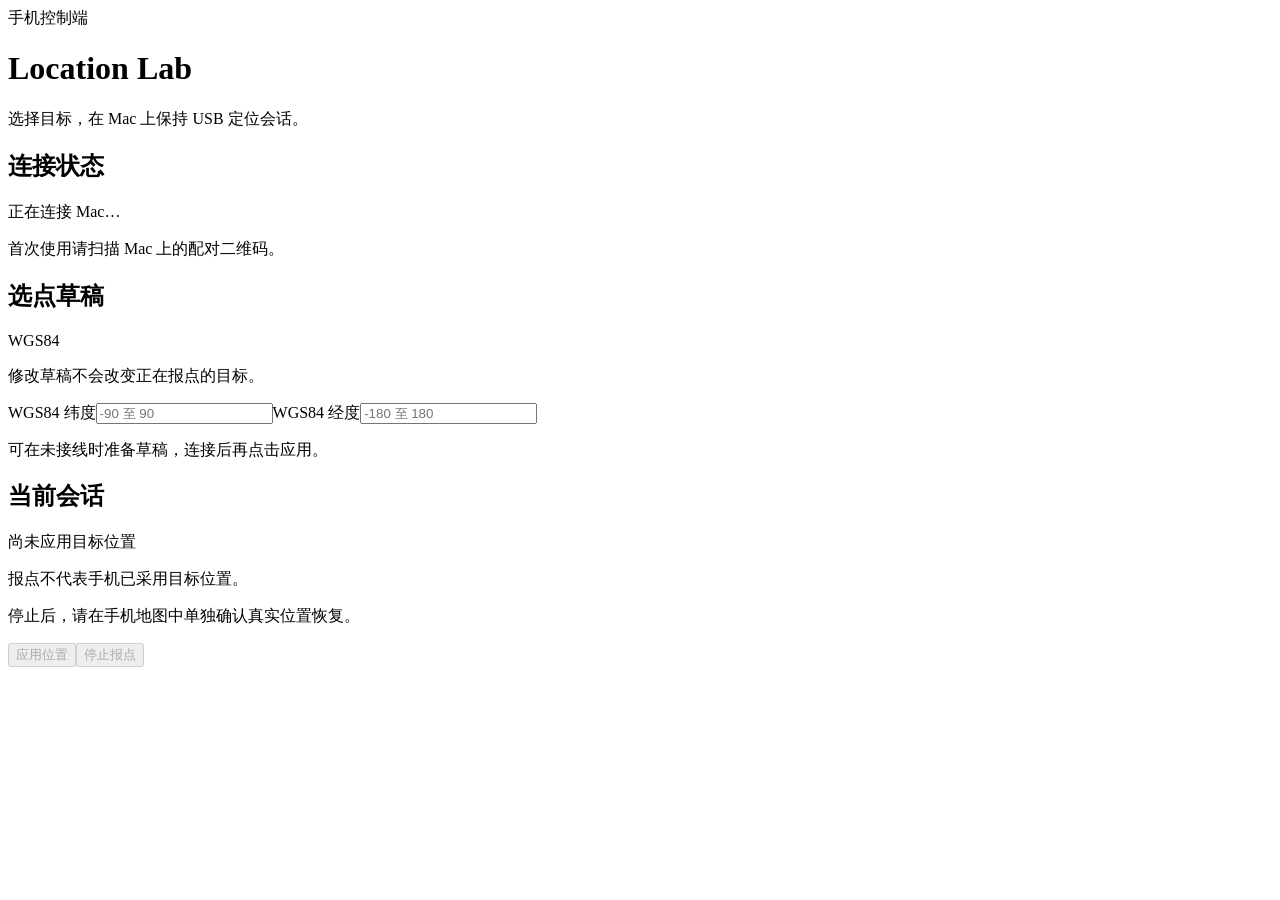
==== location_lab/web/index.html @ dbdc6ed5 "feat: pair phone controls with explicit Mac approval" ====
<!doctype html>
<html lang="zh-CN"><head><meta charset="utf-8"><meta name="viewport" content="width=device-width, initial-scale=1, viewport-fit=cover"><meta name="apple-mobile-web-app-capable" content="yes"><meta name="theme-color" content="#f4f6f8"><title>Location Lab</title><link rel="stylesheet" href="/style.css"><script src="/app.js" defer></script></head>
<body><main>
<header><span class="eyebrow">手机控制端</span><h1>Location Lab</h1><p>选择目标，在 Mac 上保持 USB 定位会话。</p></header>
<section class="card" aria-labelledby="connection-title"><h2 id="connection-title">连接状态</h2><p id="connection" role="status">正在连接 Mac…</p><p id="pairing" class="secondary">首次使用请扫描 Mac 上的配对二维码。</p><p id="device" class="secondary"></p></section>
<section class="card" aria-labelledby="draft-title"><div class="section-title"><h2 id="draft-title">选点草稿</h2><span class="tag">WGS84</span></div><p class="secondary">修改草稿不会改变正在报点的目标。</p><div class="coordinates"><label>WGS84 纬度<input id="latitude" type="number" inputmode="decimal" min="-90" max="90" step="any" placeholder="-90 至 90"></label><label>WGS84 经度<input id="longitude" type="number" inputmode="decimal" min="-180" max="180" step="any" placeholder="-180 至 180"></label></div><p id="draft-status" class="secondary">可在未接线时准备草稿，连接后再点击应用。</p><div id="selection-tools"></div></section>
<section class="card" aria-labelledby="session-title"><h2 id="session-title">当前会话</h2><p id="accepted">尚未应用目标位置</p><p id="evidence" class="secondary">报点不代表手机已采用目标位置。</p><p id="recovery" class="secondary">停止后，请在手机地图中单独确认真实位置恢复。</p></section>
<p id="feedback" role="alert"></p>
<footer class="actions"><button id="apply" disabled>应用位置</button><button id="stop" class="secondary-button" disabled>停止报点</button></footer>
</main></body></html>
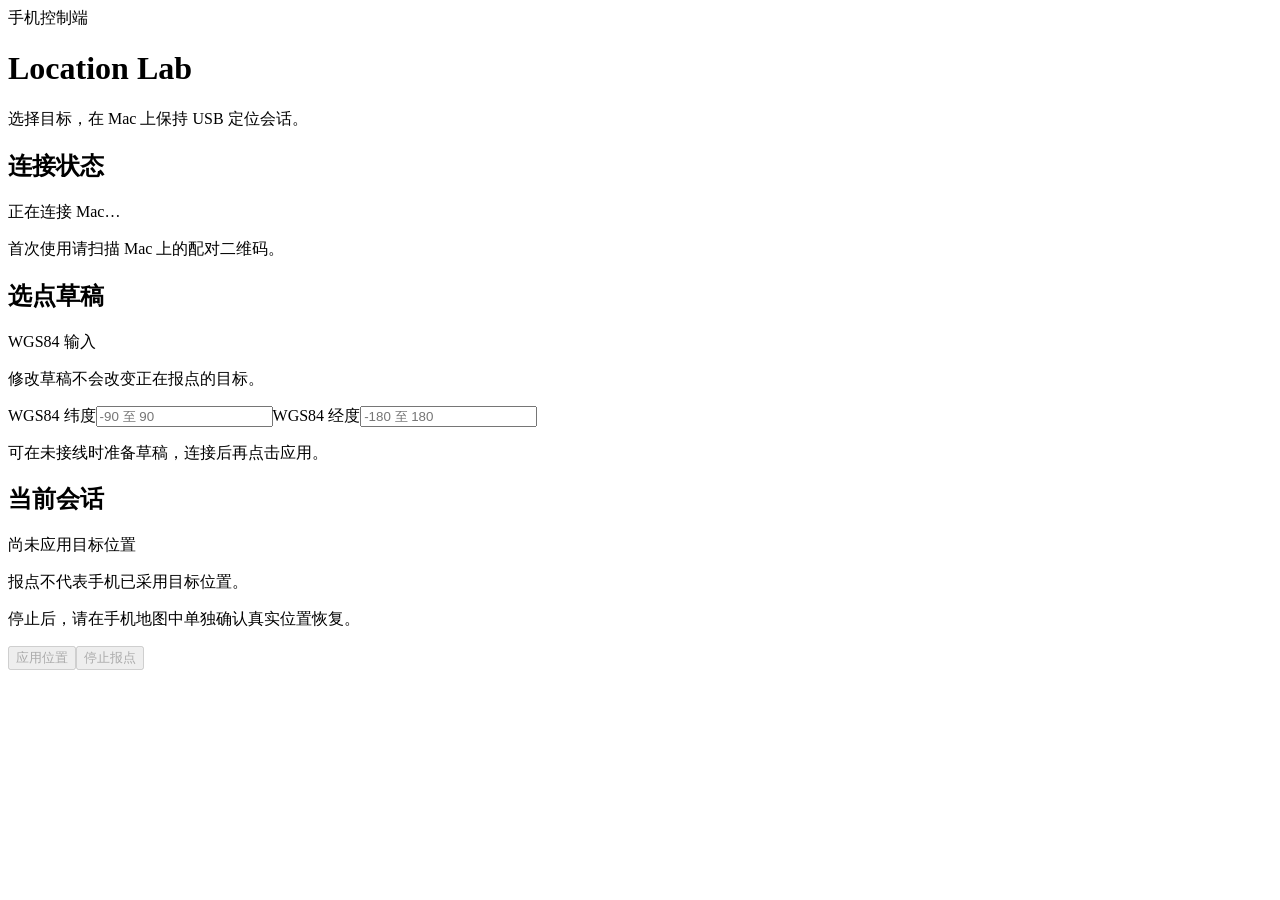
==== commit 17e97308: "feat: add Apple map drafts with explicit coordinate policy" ====
--- a/location_lab/web/index.html
+++ b/location_lab/web/index.html
@@ -1,9 +1,9 @@
 <!doctype html>
-<html lang="zh-CN"><head><meta charset="utf-8"><meta name="viewport" content="width=device-width, initial-scale=1, viewport-fit=cover"><meta name="apple-mobile-web-app-capable" content="yes"><meta name="theme-color" content="#f4f6f8"><title>Location Lab</title><link rel="stylesheet" href="/style.css"><script src="/app.js" defer></script></head>
+<html lang="zh-CN"><head><meta charset="utf-8"><meta name="viewport" content="width=device-width, initial-scale=1, viewport-fit=cover"><meta name="apple-mobile-web-app-capable" content="yes"><meta name="theme-color" content="#f4f6f8"><title>Location Lab</title><link rel="stylesheet" href="/style.css"><script src="/app.js" defer></script><link rel="stylesheet" href="/maps.css"><script src="/maps.js" nonce="{{MAPKIT_NONCE}}" defer></script></head>
 <body><main>
 <header><span class="eyebrow">手机控制端</span><h1>Location Lab</h1><p>选择目标，在 Mac 上保持 USB 定位会话。</p></header>
 <section class="card" aria-labelledby="connection-title"><h2 id="connection-title">连接状态</h2><p id="connection" role="status">正在连接 Mac…</p><p id="pairing" class="secondary">首次使用请扫描 Mac 上的配对二维码。</p><p id="device" class="secondary"></p></section>
-<section class="card" aria-labelledby="draft-title"><div class="section-title"><h2 id="draft-title">选点草稿</h2><span class="tag">WGS84</span></div><p class="secondary">修改草稿不会改变正在报点的目标。</p><div class="coordinates"><label>WGS84 纬度<input id="latitude" type="number" inputmode="decimal" min="-90" max="90" step="any" placeholder="-90 至 90"></label><label>WGS84 经度<input id="longitude" type="number" inputmode="decimal" min="-180" max="180" step="any" placeholder="-180 至 180"></label></div><p id="draft-status" class="secondary">可在未接线时准备草稿，连接后再点击应用。</p><div id="selection-tools"></div></section>
+<section class="card" aria-labelledby="draft-title"><div class="section-title"><h2 id="draft-title">选点草稿</h2><span class="tag" id="draft-source">WGS84 输入</span></div><p class="secondary">修改草稿不会改变正在报点的目标。</p><div class="coordinates"><label>WGS84 纬度<input id="latitude" type="number" inputmode="decimal" min="-90" max="90" step="any" placeholder="-90 至 90"></label><label>WGS84 经度<input id="longitude" type="number" inputmode="decimal" min="-180" max="180" step="any" placeholder="-180 至 180"></label></div><p id="draft-status" class="secondary">可在未接线时准备草稿，连接后再点击应用。</p><div id="selection-tools"></div></section>
 <section class="card" aria-labelledby="session-title"><h2 id="session-title">当前会话</h2><p id="accepted">尚未应用目标位置</p><p id="evidence" class="secondary">报点不代表手机已采用目标位置。</p><p id="recovery" class="secondary">停止后，请在手机地图中单独确认真实位置恢复。</p></section>
 <p id="feedback" role="alert"></p>
 <footer class="actions"><button id="apply" disabled>应用位置</button><button id="stop" class="secondary-button" disabled>停止报点</button></footer>
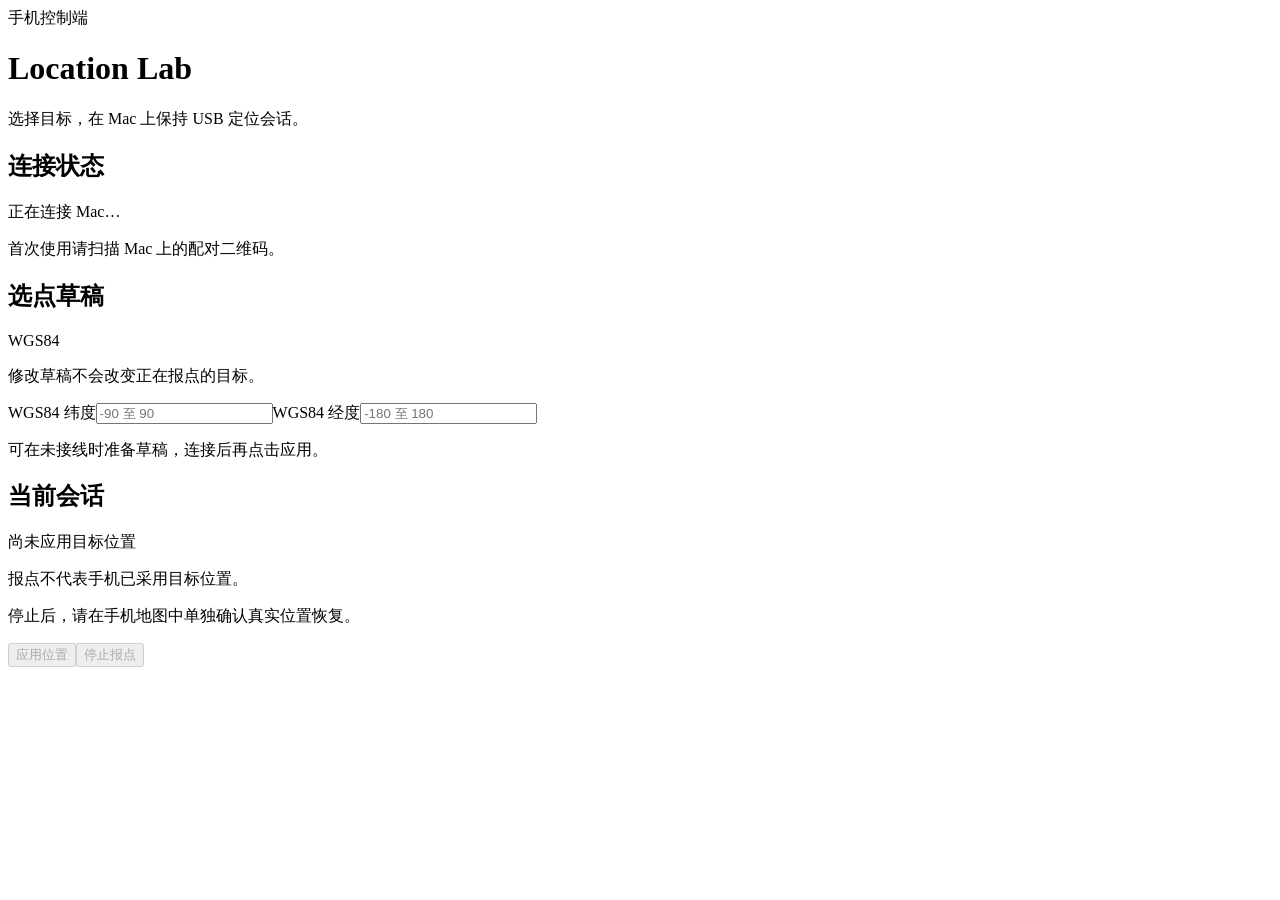
==== commit f0cc93b1: "merge: add Mac-backed favorite locations (#7)" ====
--- a/location_lab/web/index.html
+++ b/location_lab/web/index.html
@@ -1,9 +1,9 @@
 <!doctype html>
-<html lang="zh-CN"><head><meta charset="utf-8"><meta name="viewport" content="width=device-width, initial-scale=1, viewport-fit=cover"><meta name="apple-mobile-web-app-capable" content="yes"><meta name="theme-color" content="#f4f6f8"><title>Location Lab</title><link rel="stylesheet" href="/style.css"><script src="/app.js" defer></script><link rel="stylesheet" href="/maps.css"><script src="/maps.js" nonce="{{MAPKIT_NONCE}}" defer></script></head>
+<html lang="zh-CN"><head><meta charset="utf-8"><meta name="viewport" content="width=device-width, initial-scale=1, viewport-fit=cover"><meta name="apple-mobile-web-app-capable" content="yes"><meta name="theme-color" content="#f4f6f8"><title>Location Lab</title><link rel="stylesheet" href="/style.css"><script src="/app.js" defer></script><script src="/favorites.js" defer></script><link rel="stylesheet" href="/favorites.css"></head>
 <body><main>
 <header><span class="eyebrow">手机控制端</span><h1>Location Lab</h1><p>选择目标，在 Mac 上保持 USB 定位会话。</p></header>
 <section class="card" aria-labelledby="connection-title"><h2 id="connection-title">连接状态</h2><p id="connection" role="status">正在连接 Mac…</p><p id="pairing" class="secondary">首次使用请扫描 Mac 上的配对二维码。</p><p id="device" class="secondary"></p></section>
-<section class="card" aria-labelledby="draft-title"><div class="section-title"><h2 id="draft-title">选点草稿</h2><span class="tag" id="draft-source">WGS84 输入</span></div><p class="secondary">修改草稿不会改变正在报点的目标。</p><div class="coordinates"><label>WGS84 纬度<input id="latitude" type="number" inputmode="decimal" min="-90" max="90" step="any" placeholder="-90 至 90"></label><label>WGS84 经度<input id="longitude" type="number" inputmode="decimal" min="-180" max="180" step="any" placeholder="-180 至 180"></label></div><p id="draft-status" class="secondary">可在未接线时准备草稿，连接后再点击应用。</p><div id="selection-tools"></div></section>
+<section class="card" aria-labelledby="draft-title"><div class="section-title"><h2 id="draft-title">选点草稿</h2><span class="tag">WGS84</span></div><p class="secondary">修改草稿不会改变正在报点的目标。</p><div class="coordinates"><label>WGS84 纬度<input id="latitude" type="number" inputmode="decimal" min="-90" max="90" step="any" placeholder="-90 至 90"></label><label>WGS84 经度<input id="longitude" type="number" inputmode="decimal" min="-180" max="180" step="any" placeholder="-180 至 180"></label></div><p id="draft-status" class="secondary">可在未接线时准备草稿，连接后再点击应用。</p><div id="selection-tools"></div></section>
 <section class="card" aria-labelledby="session-title"><h2 id="session-title">当前会话</h2><p id="accepted">尚未应用目标位置</p><p id="evidence" class="secondary">报点不代表手机已采用目标位置。</p><p id="recovery" class="secondary">停止后，请在手机地图中单独确认真实位置恢复。</p></section>
 <p id="feedback" role="alert"></p>
 <footer class="actions"><button id="apply" disabled>应用位置</button><button id="stop" class="secondary-button" disabled>停止报点</button></footer>
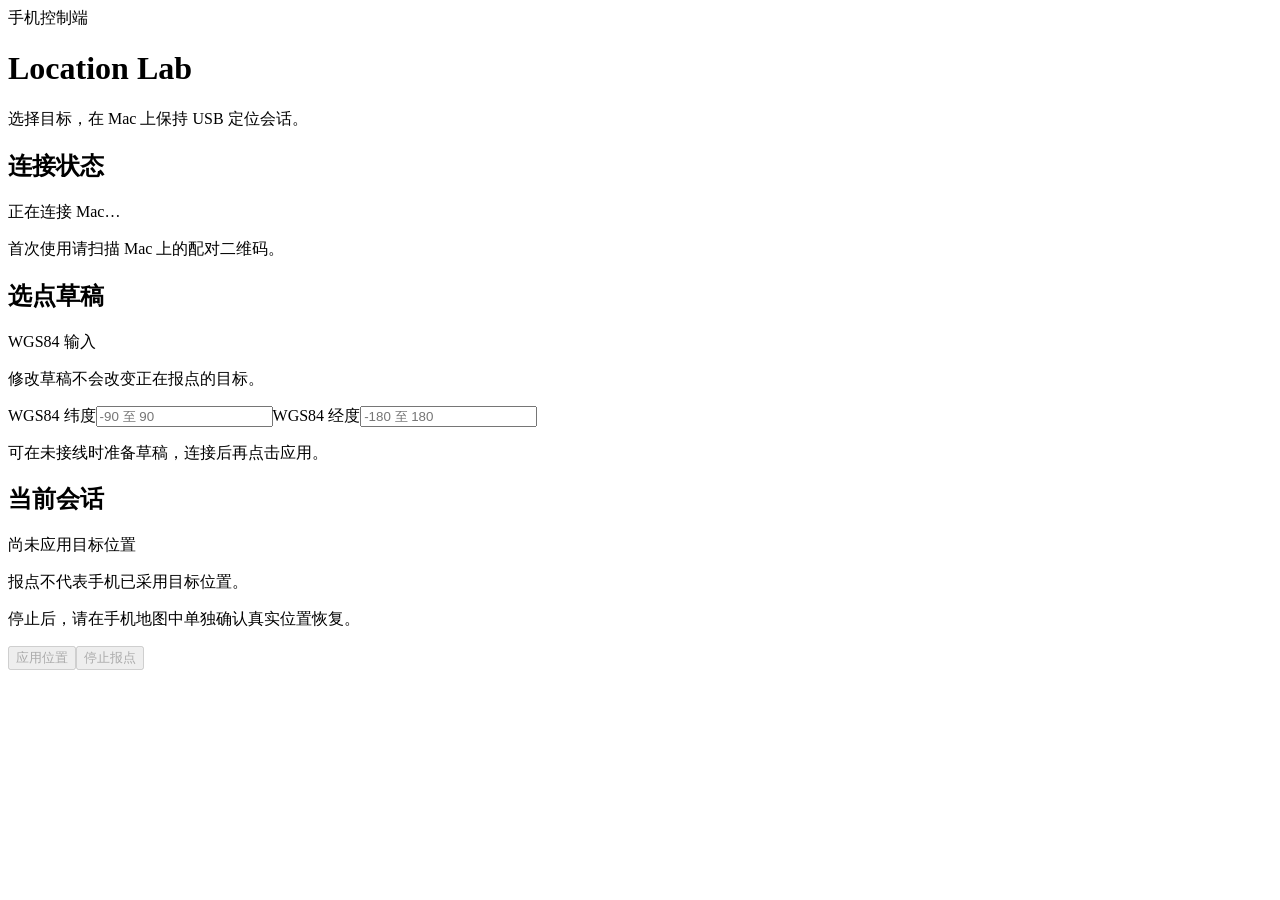
==== commit bd753dc8: "merge: compose favorites and map selection tools" ====
--- a/location_lab/web/index.html
+++ b/location_lab/web/index.html
@@ -1,9 +1,9 @@
 <!doctype html>
-<html lang="zh-CN"><head><meta charset="utf-8"><meta name="viewport" content="width=device-width, initial-scale=1, viewport-fit=cover"><meta name="apple-mobile-web-app-capable" content="yes"><meta name="theme-color" content="#f4f6f8"><title>Location Lab</title><link rel="stylesheet" href="/style.css"><script src="/app.js" defer></script><script src="/favorites.js" defer></script><link rel="stylesheet" href="/favorites.css"></head>
+<html lang="zh-CN"><head><meta charset="utf-8"><meta name="viewport" content="width=device-width, initial-scale=1, viewport-fit=cover"><meta name="apple-mobile-web-app-capable" content="yes"><meta name="theme-color" content="#f4f6f8"><title>Location Lab</title><link rel="stylesheet" href="/style.css"><script src="/app.js" defer></script><link rel="stylesheet" href="/maps.css"><script src="/maps.js" nonce="{{MAPKIT_NONCE}}" defer></script><script src="/favorites.js" defer></script><link rel="stylesheet" href="/favorites.css"></head>
 <body><main>
 <header><span class="eyebrow">手机控制端</span><h1>Location Lab</h1><p>选择目标，在 Mac 上保持 USB 定位会话。</p></header>
 <section class="card" aria-labelledby="connection-title"><h2 id="connection-title">连接状态</h2><p id="connection" role="status">正在连接 Mac…</p><p id="pairing" class="secondary">首次使用请扫描 Mac 上的配对二维码。</p><p id="device" class="secondary"></p></section>
-<section class="card" aria-labelledby="draft-title"><div class="section-title"><h2 id="draft-title">选点草稿</h2><span class="tag">WGS84</span></div><p class="secondary">修改草稿不会改变正在报点的目标。</p><div class="coordinates"><label>WGS84 纬度<input id="latitude" type="number" inputmode="decimal" min="-90" max="90" step="any" placeholder="-90 至 90"></label><label>WGS84 经度<input id="longitude" type="number" inputmode="decimal" min="-180" max="180" step="any" placeholder="-180 至 180"></label></div><p id="draft-status" class="secondary">可在未接线时准备草稿，连接后再点击应用。</p><div id="selection-tools"></div></section>
+<section class="card" aria-labelledby="draft-title"><div class="section-title"><h2 id="draft-title">选点草稿</h2><span class="tag" id="draft-source">WGS84 输入</span></div><p class="secondary">修改草稿不会改变正在报点的目标。</p><div class="coordinates"><label>WGS84 纬度<input id="latitude" type="number" inputmode="decimal" min="-90" max="90" step="any" placeholder="-90 至 90"></label><label>WGS84 经度<input id="longitude" type="number" inputmode="decimal" min="-180" max="180" step="any" placeholder="-180 至 180"></label></div><p id="draft-status" class="secondary">可在未接线时准备草稿，连接后再点击应用。</p><div id="selection-tools"></div></section>
 <section class="card" aria-labelledby="session-title"><h2 id="session-title">当前会话</h2><p id="accepted">尚未应用目标位置</p><p id="evidence" class="secondary">报点不代表手机已采用目标位置。</p><p id="recovery" class="secondary">停止后，请在手机地图中单独确认真实位置恢复。</p></section>
 <p id="feedback" role="alert"></p>
 <footer class="actions"><button id="apply" disabled>应用位置</button><button id="stop" class="secondary-button" disabled>停止报点</button></footer>
